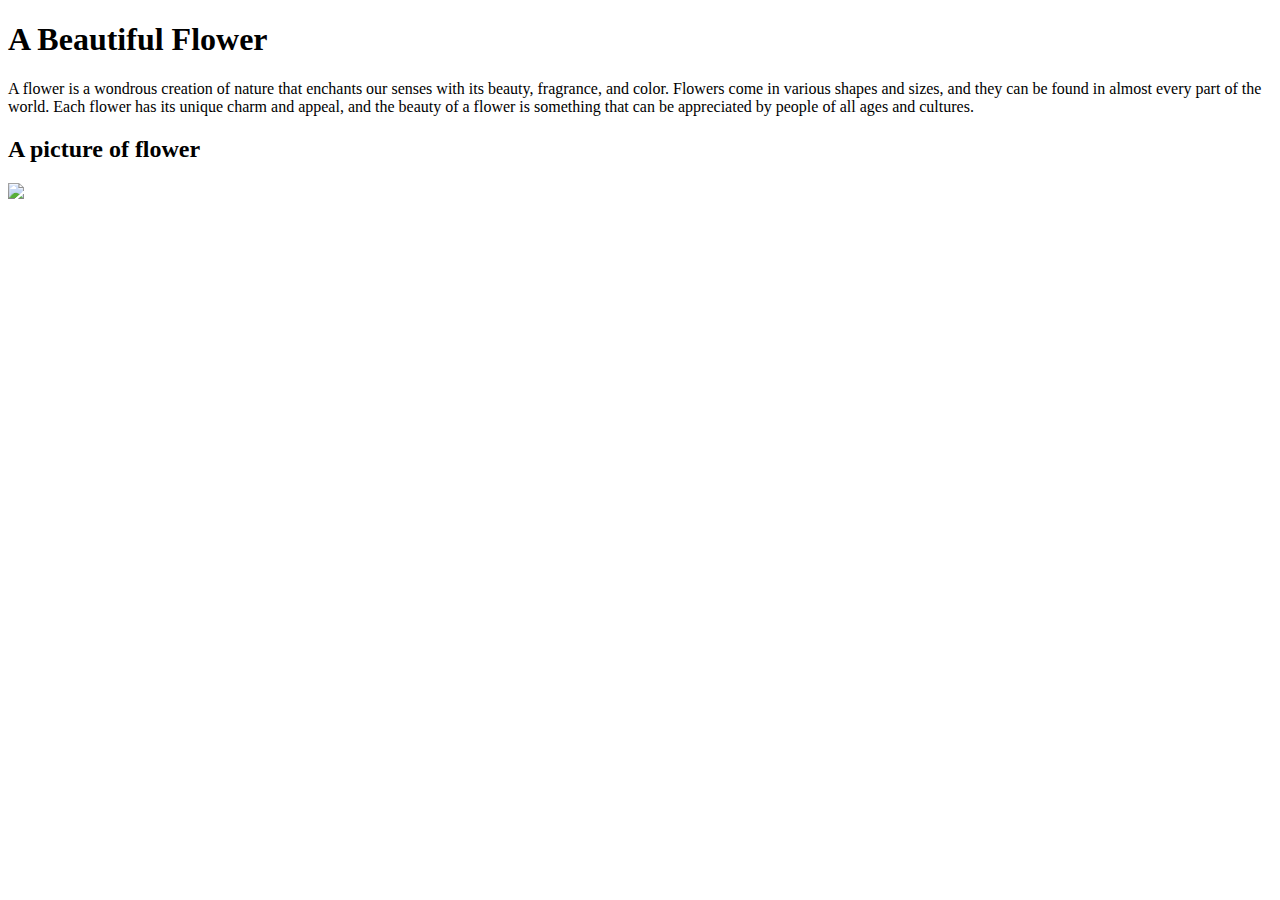
==== 1 - HTML/HTML-exercise1.html @ a106df7e "Add files via upload" ====
<!DOCTYPE html>
<html lang="en">
<head>
    <meta charset="UTF-8">
    <meta http-equiv="X-UA-Compatible" content="IE=edge">
    <meta name="viewport" content="width=device-width, initial-scale=1.0">
    <title>The Beauty of A Flower</title>
</head>
<body>
    <h1>A Beautiful Flower</h1> 

   <p>A flower is a wondrous creation of nature that enchants our
    senses with its beauty, fragrance, and color. 
     Flowers come in various shapes and sizes, and they
    can be found in almost every part of the world.
    Each flower has its unique charm and appeal,
    and the beauty of a flower is something that can
     be appreciated by people of all ages and cultures.
   </p>
     
     <h2>A picture of flower</h2>
     <img src="flowers-19830_1920.jpg">



   
</body>
</html>
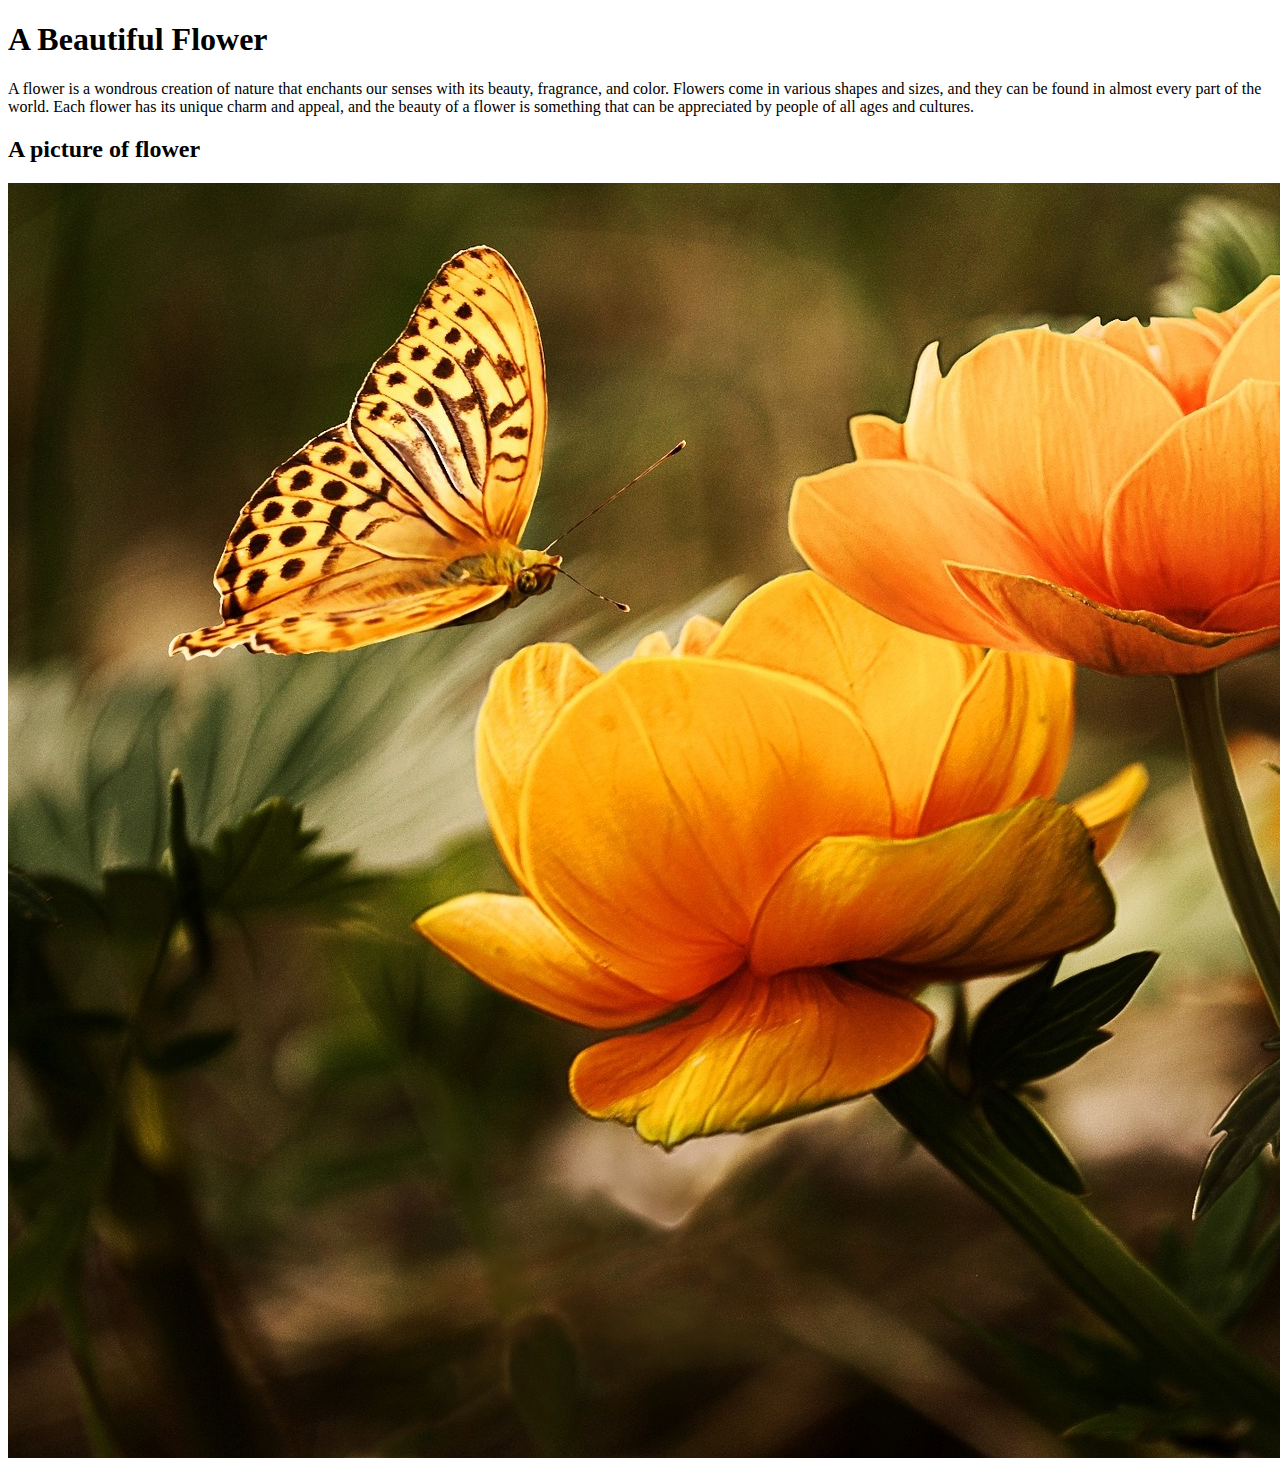
==== commit 154d6b7e: "testin git" ====
--- a/1 - HTML/HTML-exercise1.html
+++ b/1 - HTML/HTML-exercise1.html
@@ -1,28 +1,28 @@
-<!DOCTYPE html>
-<html lang="en">
-<head>
-    <meta charset="UTF-8">
-    <meta http-equiv="X-UA-Compatible" content="IE=edge">
-    <meta name="viewport" content="width=device-width, initial-scale=1.0">
-    <title>The Beauty of A Flower</title>
-</head>
-<body>
-    <h1>A Beautiful Flower</h1> 
-
-   <p>A flower is a wondrous creation of nature that enchants our
-    senses with its beauty, fragrance, and color. 
-     Flowers come in various shapes and sizes, and they
-    can be found in almost every part of the world.
-    Each flower has its unique charm and appeal,
-    and the beauty of a flower is something that can
-     be appreciated by people of all ages and cultures.
-   </p>
-     
-     <h2>A picture of flower</h2>
-     <img src="flowers-19830_1920.jpg">
-
-
-
-   
-</body>
+<!DOCTYPE html>
+<html lang="en">
+<head>
+    <meta charset="UTF-8">
+    <meta http-equiv="X-UA-Compatible" content="IE=edge">
+    <meta name="viewport" content="width=device-width, initial-scale=1.0">
+    <title>The Beauty of A Flower</title>
+</head>
+<body>
+    <h1>A Beautiful Flower</h1> 
+
+   <p>A flower is a wondrous creation of nature that enchants our
+    senses with its beauty, fragrance, and color. 
+     Flowers come in various shapes and sizes, and they
+    can be found in almost every part of the world.
+    Each flower has its unique charm and appeal,
+    and the beauty of a flower is something that can
+     be appreciated by people of all ages and cultures.
+   </p>
+     
+     <h2>A picture of flower</h2>
+     <img src="flowers-19830_1920.jpg"alt="A beautiful Flower">
+
+
+
+   
+</body>
 </html>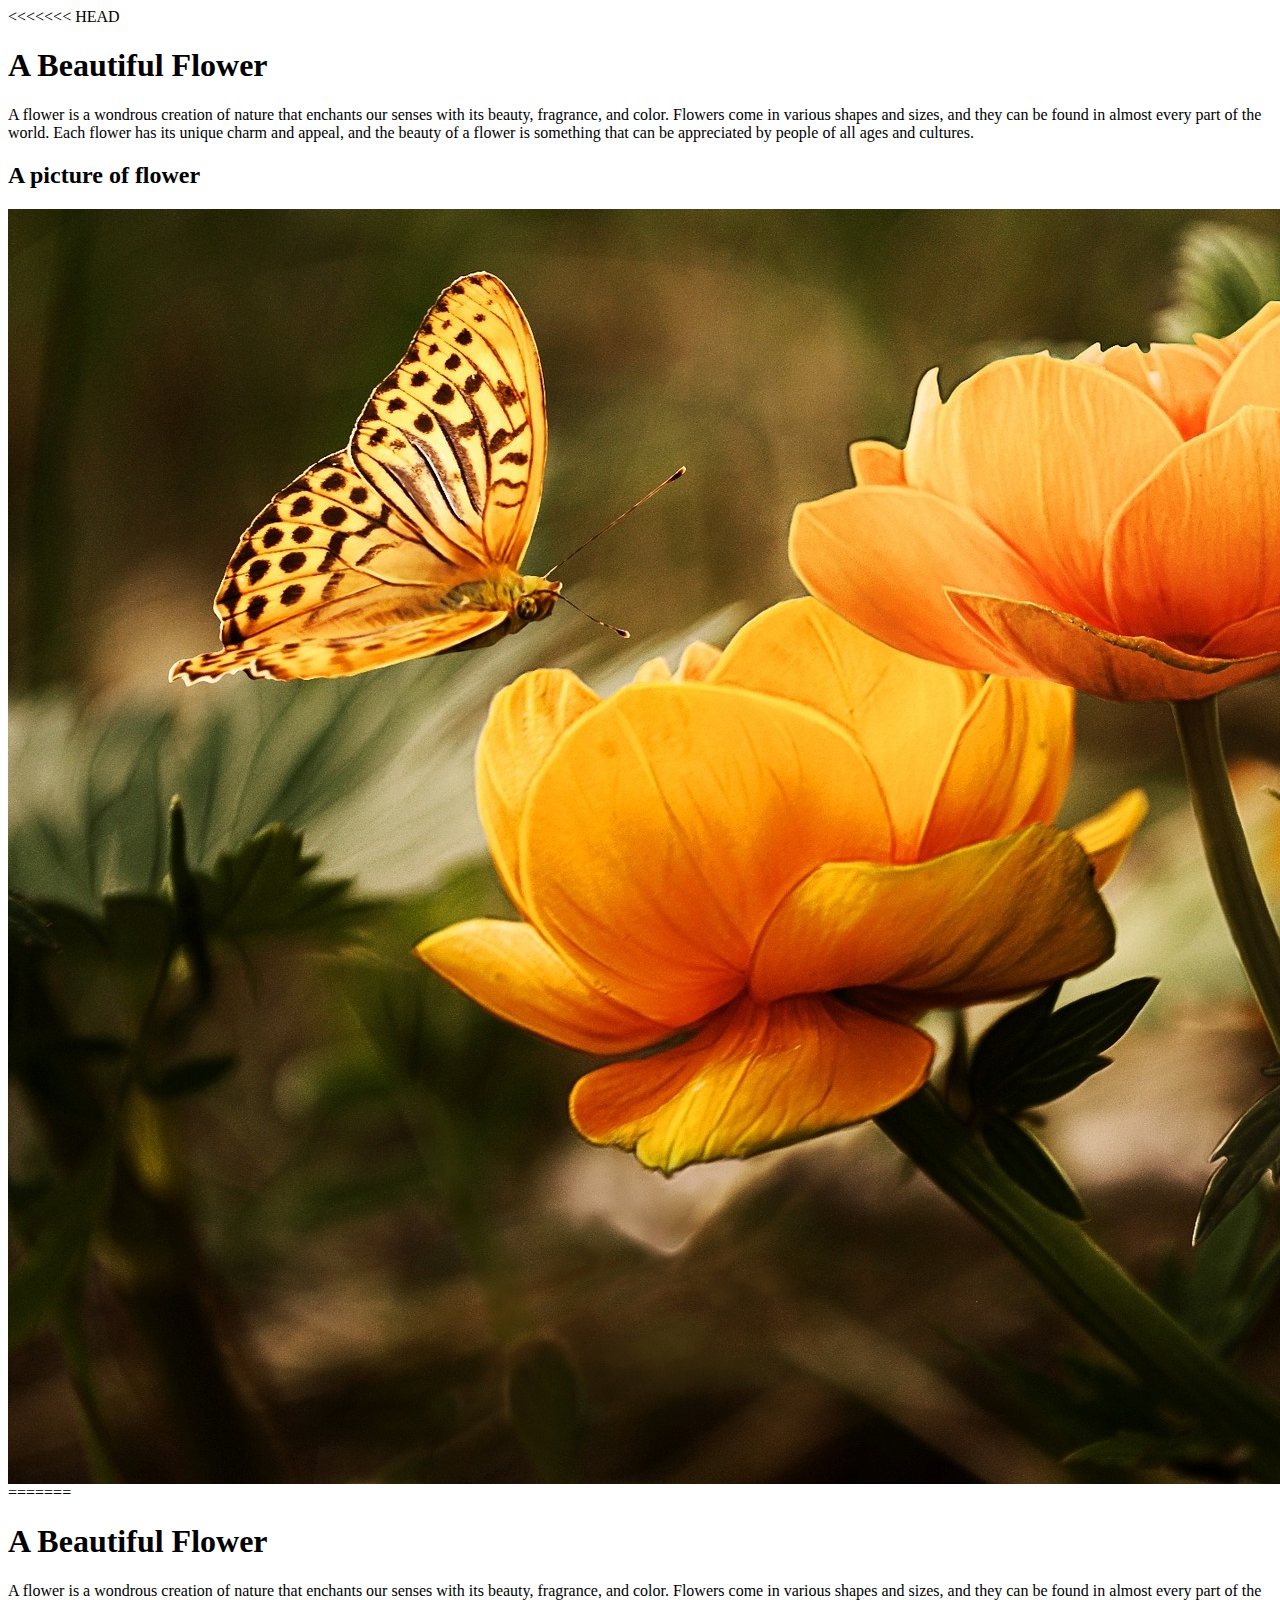
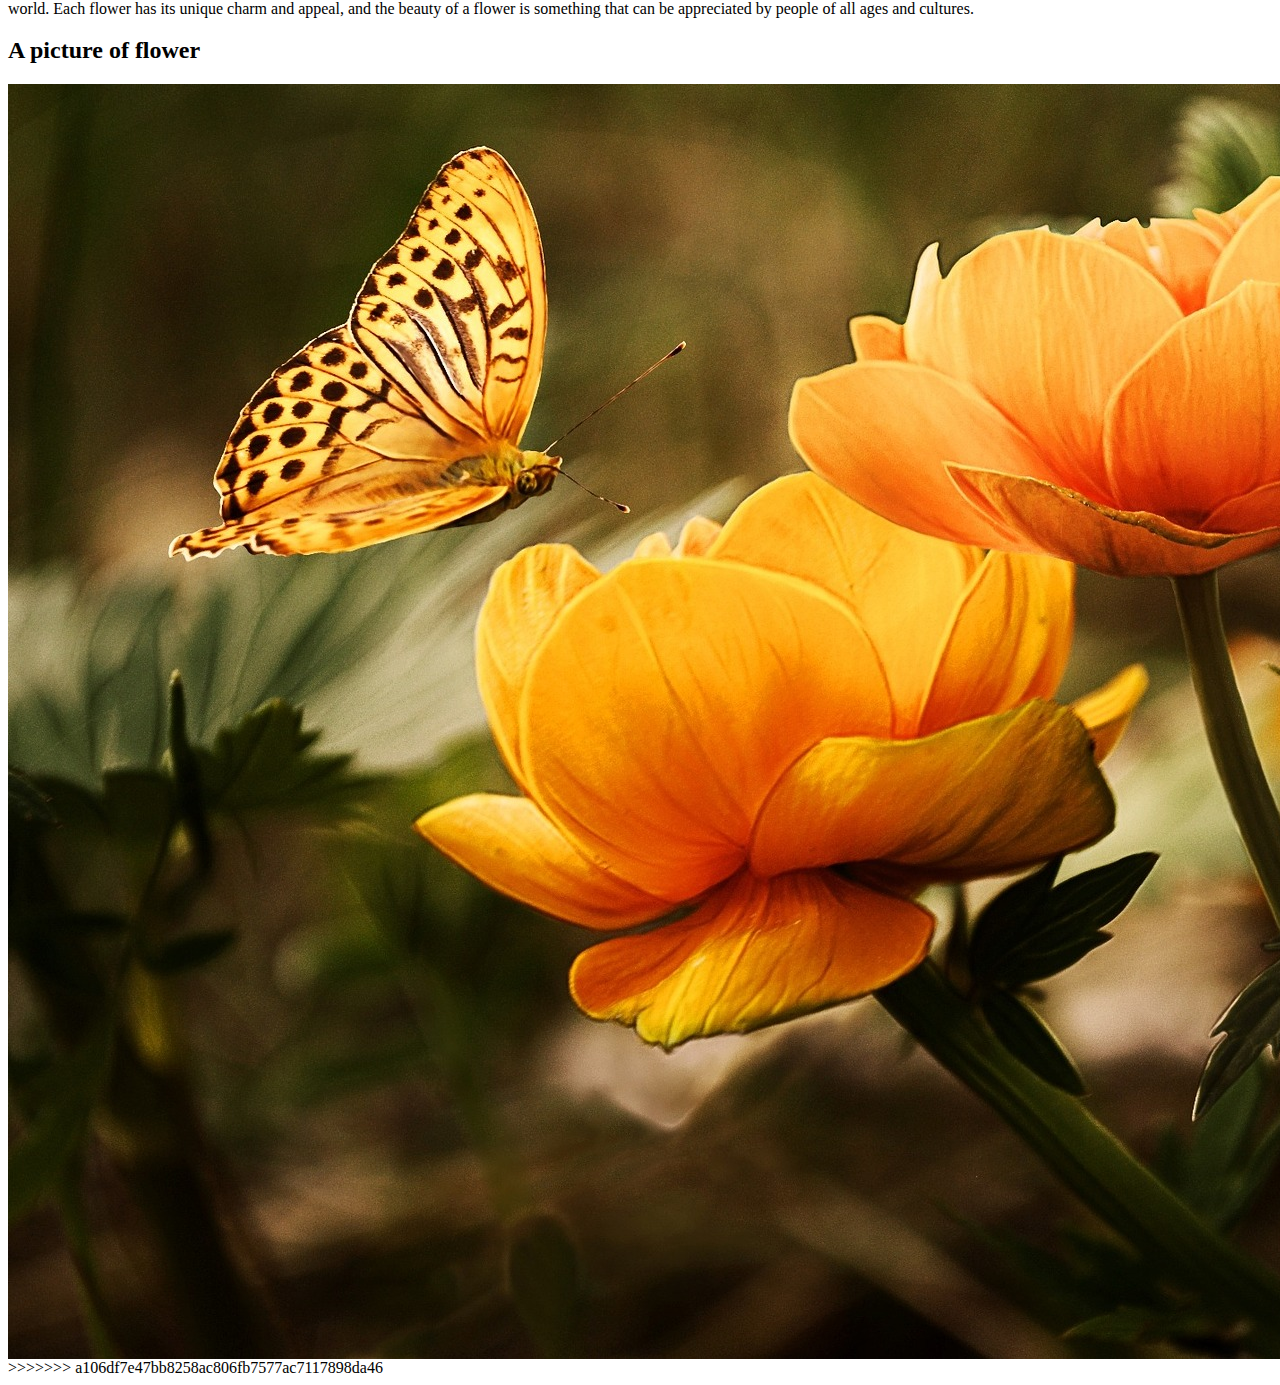
==== commit b2887d93: "testin git" ====
--- a/1 - HTML/HTML-exercise1.html
+++ b/1 - HTML/HTML-exercise1.html
@@ -1,3 +1,4 @@
+<<<<<<< HEAD
 <!DOCTYPE html>
 <html lang="en">
 <head>
@@ -25,4 +26,33 @@
 
    
 </body>
+=======
+<!DOCTYPE html>
+<html lang="en">
+<head>
+    <meta charset="UTF-8">
+    <meta http-equiv="X-UA-Compatible" content="IE=edge">
+    <meta name="viewport" content="width=device-width, initial-scale=1.0">
+    <title>The Beauty of A Flower</title>
+</head>
+<body>
+    <h1>A Beautiful Flower</h1> 
+
+   <p>A flower is a wondrous creation of nature that enchants our
+    senses with its beauty, fragrance, and color. 
+     Flowers come in various shapes and sizes, and they
+    can be found in almost every part of the world.
+    Each flower has its unique charm and appeal,
+    and the beauty of a flower is something that can
+     be appreciated by people of all ages and cultures.
+   </p>
+     
+     <h2>A picture of flower</h2>
+     <img src="flowers-19830_1920.jpg">
+
+
+
+   
+</body>
+>>>>>>> a106df7e47bb8258ac806fb7577ac7117898da46
 </html>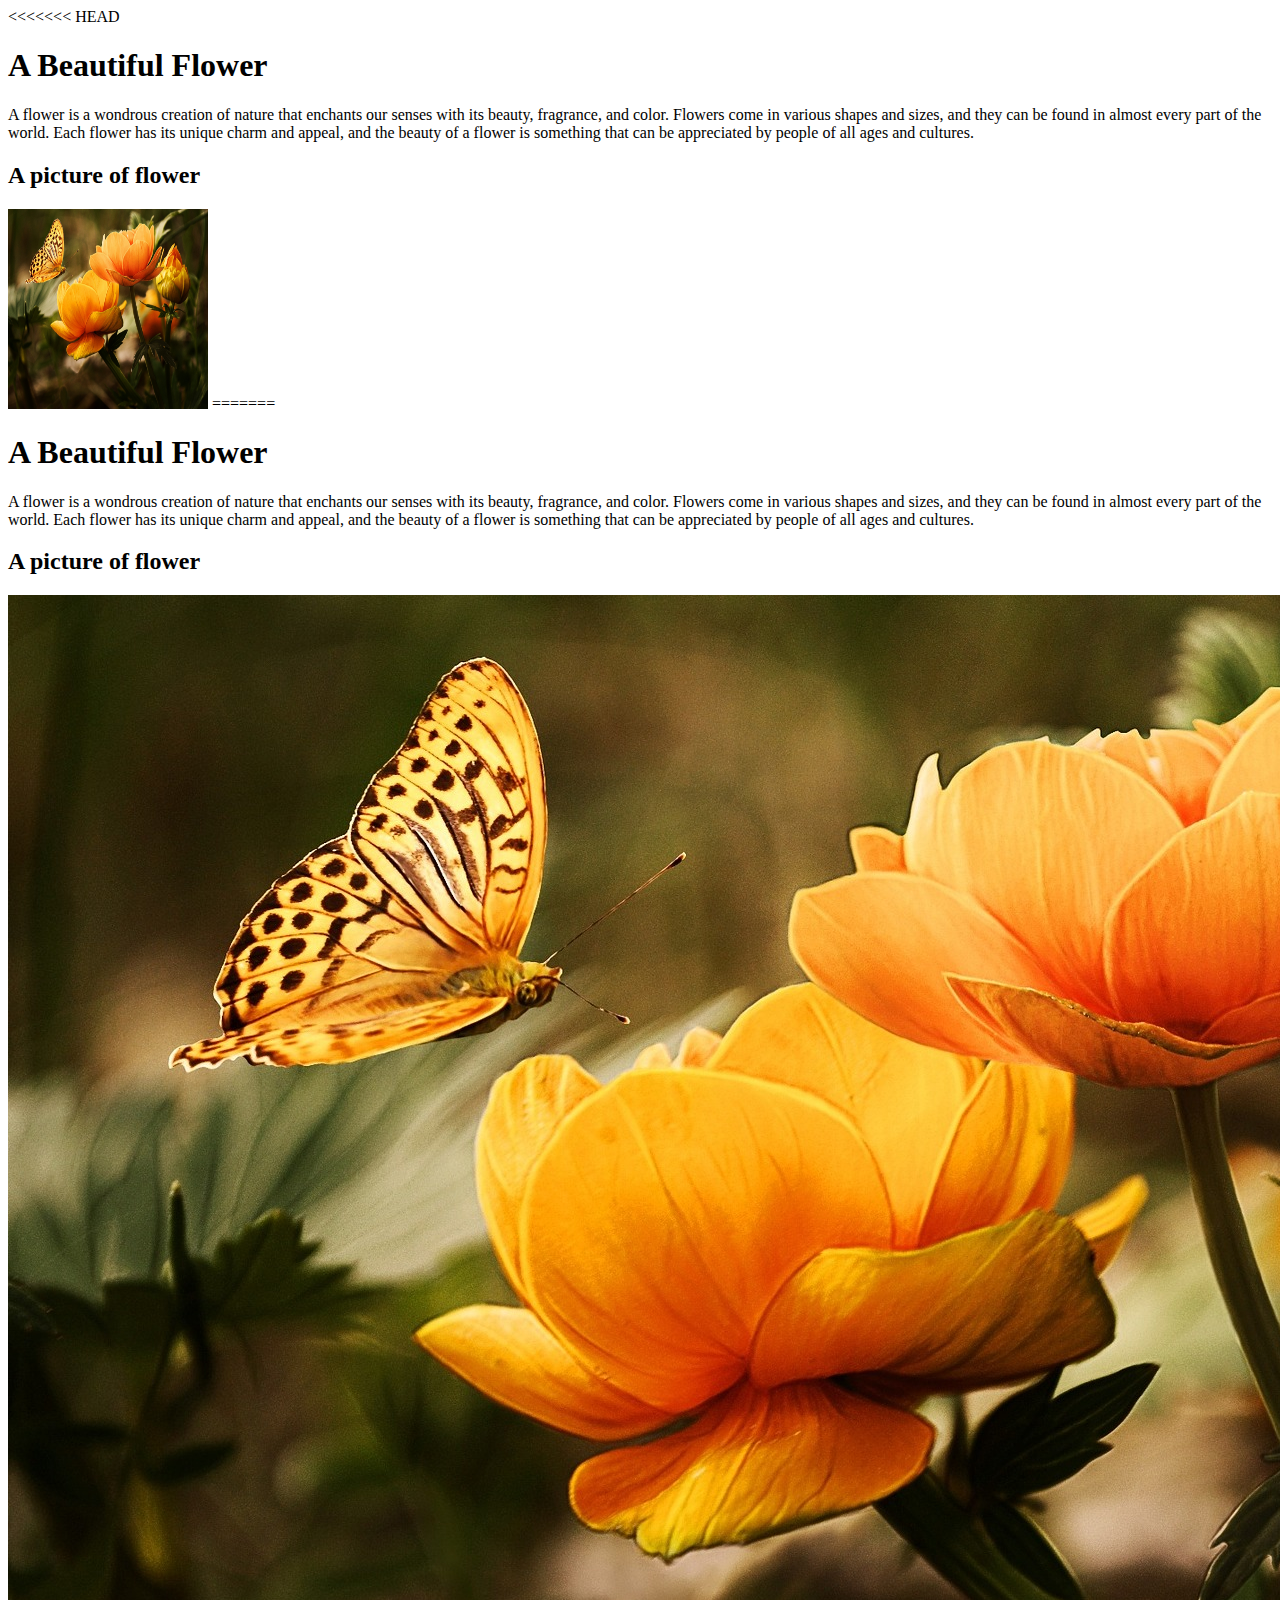
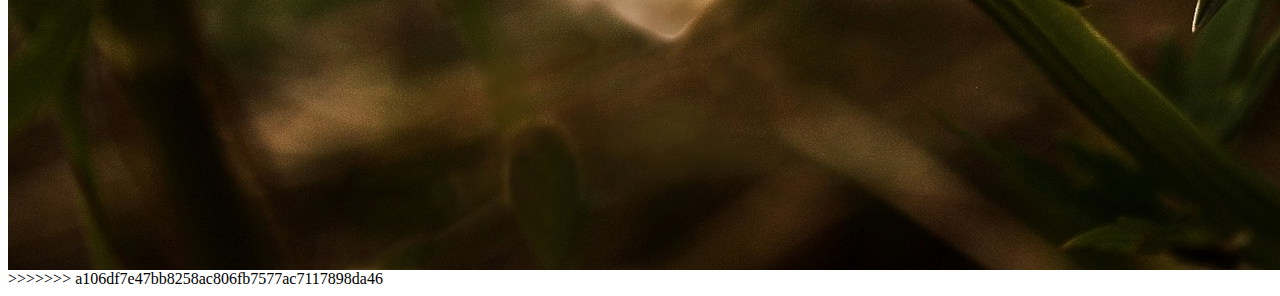
==== commit 83df3e8b: "image resize" ====
--- a/1 - HTML/HTML-exercise1.html
+++ b/1 - HTML/HTML-exercise1.html
@@ -20,7 +20,15 @@
    </p>
      
      <h2>A picture of flower</h2>
-     <img src="flowers-19830_1920.jpg"alt="A beautiful Flower">
+     <img src="flowers-19830_1920.jpg" alt="A beautiful Flower" width="200" height="200" >
+
+
+
+
+
+
+
+
 
 
 
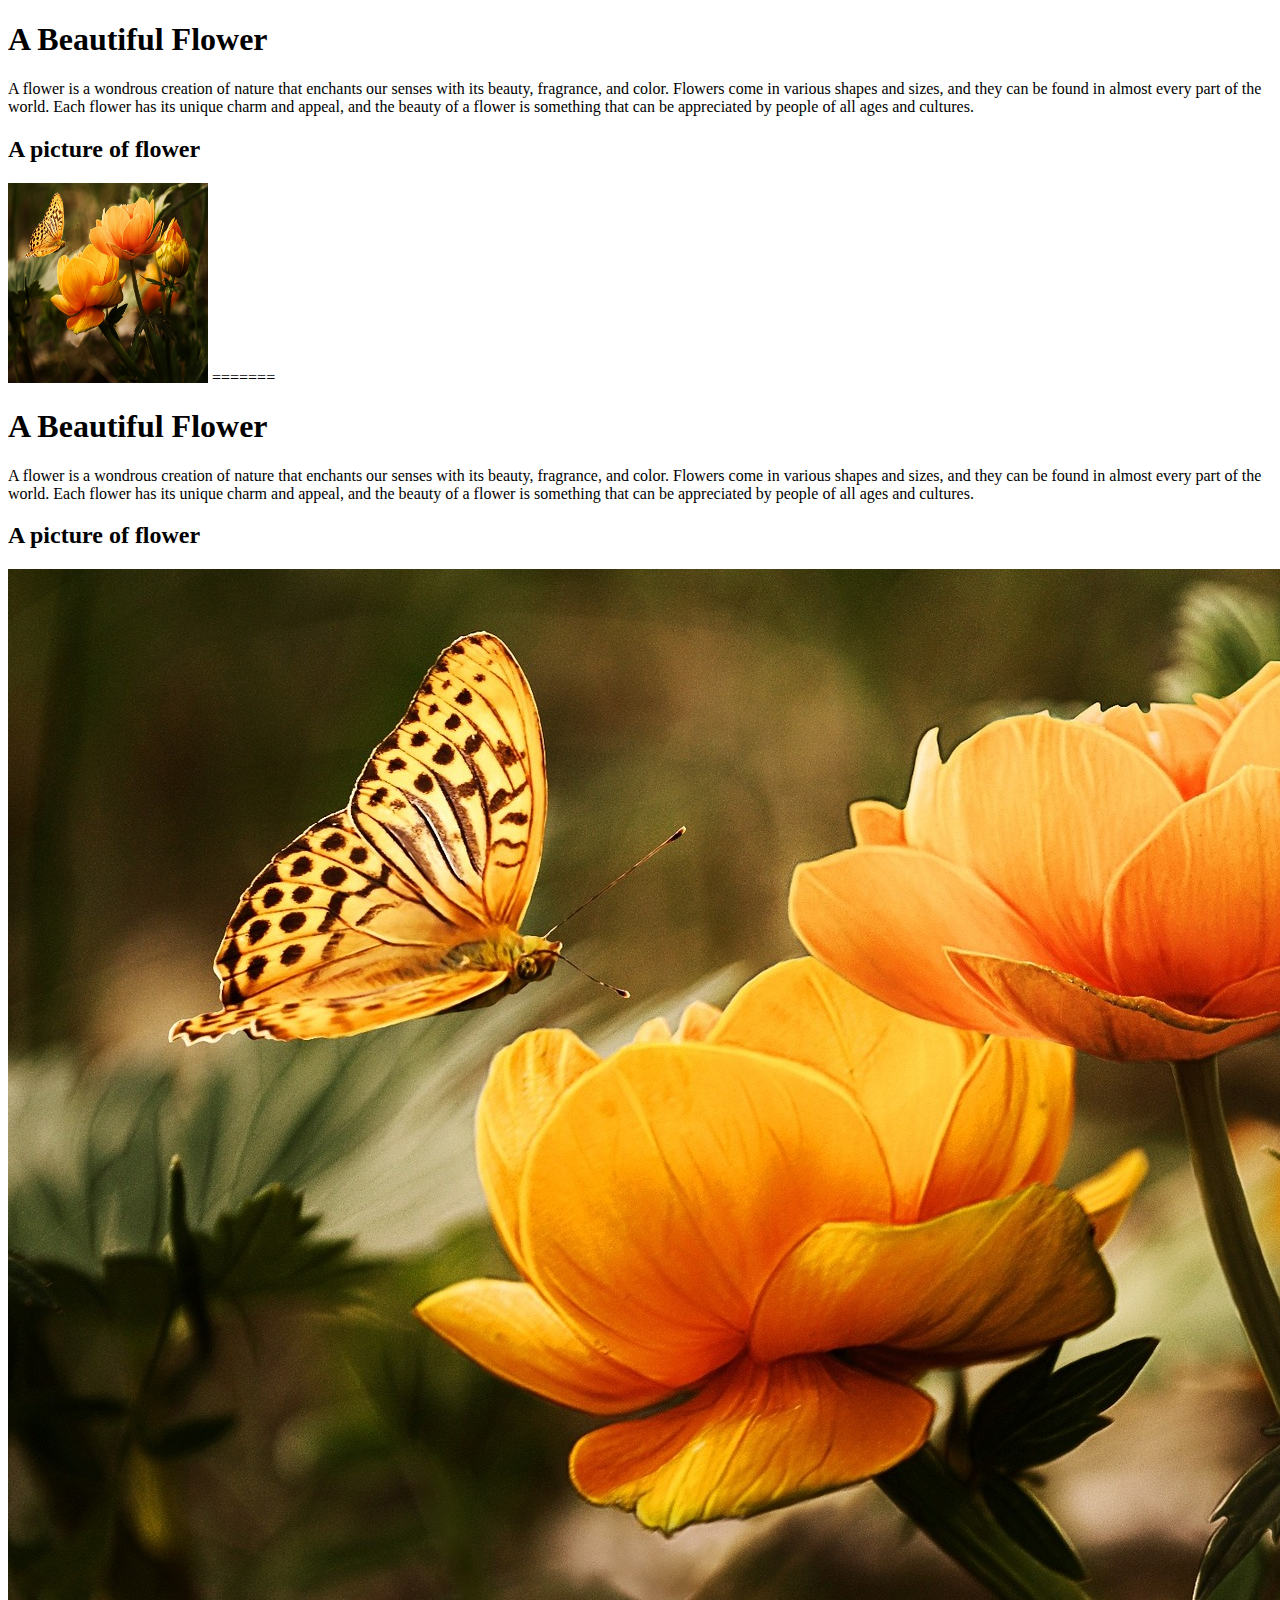
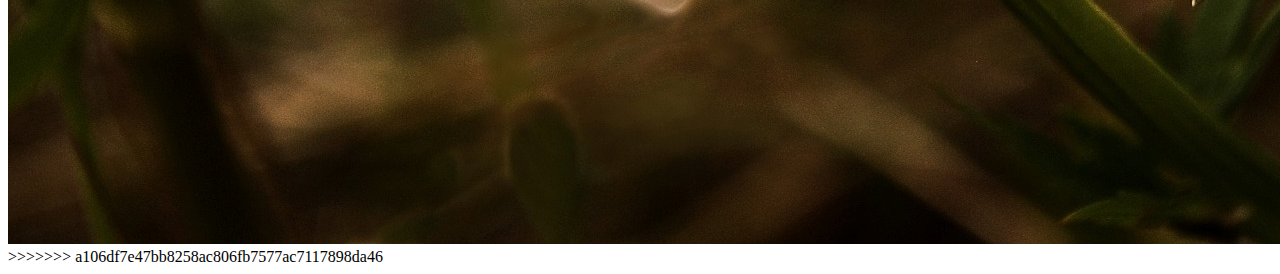
==== commit 055f2bf5: "added css link to html 1" ====
--- a/1 - HTML/HTML-exercise1.html
+++ b/1 - HTML/HTML-exercise1.html
@@ -1,66 +1,57 @@
-<<<<<<< HEAD
 <!DOCTYPE html>
 <html lang="en">
-<head>
-    <meta charset="UTF-8">
-    <meta http-equiv="X-UA-Compatible" content="IE=edge">
-    <meta name="viewport" content="width=device-width, initial-scale=1.0">
+  <head>
+    <meta charset="UTF-8" />
+    <meta http-equiv="X-UA-Compatible" content="IE=edge" />
+    <meta name="viewport" content="width=device-width, initial-scale=1.0" />
     <title>The Beauty of A Flower</title>
-</head>
-<body>
-    <h1>A Beautiful Flower</h1> 
+    <link
+      rel="stylesheet"
+      href="C:\Users\olu_f\FED-Student-Exercises\2 - CSS\Week 1\exercise1\CSS-exercise1.css"
+    />
+  </head>
+  <body>
+    <h1>A Beautiful Flower</h1>
 
-   <p>A flower is a wondrous creation of nature that enchants our
-    senses with its beauty, fragrance, and color. 
-     Flowers come in various shapes and sizes, and they
-    can be found in almost every part of the world.
-    Each flower has its unique charm and appeal,
-    and the beauty of a flower is something that can
-     be appreciated by people of all ages and cultures.
-   </p>
-     
-     <h2>A picture of flower</h2>
-     <img src="flowers-19830_1920.jpg" alt="A beautiful Flower" width="200" height="200" >
+    <p>
+      A flower is a wondrous creation of nature that enchants our senses with
+      its beauty, fragrance, and color. Flowers come in various shapes and
+      sizes, and they can be found in almost every part of the world. Each
+      flower has its unique charm and appeal, and the beauty of a flower is
+      something that can be appreciated by people of all ages and cultures.
+    </p>
 
+    <h2>A picture of flower</h2>
+    <img
+      src="flowers-19830_1920.jpg"
+      alt="A beautiful Flower"
+      width="200"
+      height="200"
+    />
+  </body>
+  =======
+  <!DOCTYPE html>
+  <html lang="en">
+    <head>
+      <meta charset="UTF-8" />
+      <meta http-equiv="X-UA-Compatible" content="IE=edge" />
+      <meta name="viewport" content="width=device-width, initial-scale=1.0" />
+      <title>The Beauty of A Flower</title>
+    </head>
+    <body>
+      <h1>A Beautiful Flower</h1>
 
+      <p>
+        A flower is a wondrous creation of nature that enchants our senses with
+        its beauty, fragrance, and color. Flowers come in various shapes and
+        sizes, and they can be found in almost every part of the world. Each
+        flower has its unique charm and appeal, and the beauty of a flower is
+        something that can be appreciated by people of all ages and cultures.
+      </p>
 
-
-
-
-
-
-
-
-
-   
-</body>
-=======
-<!DOCTYPE html>
-<html lang="en">
-<head>
-    <meta charset="UTF-8">
-    <meta http-equiv="X-UA-Compatible" content="IE=edge">
-    <meta name="viewport" content="width=device-width, initial-scale=1.0">
-    <title>The Beauty of A Flower</title>
-</head>
-<body>
-    <h1>A Beautiful Flower</h1> 
-
-   <p>A flower is a wondrous creation of nature that enchants our
-    senses with its beauty, fragrance, and color. 
-     Flowers come in various shapes and sizes, and they
-    can be found in almost every part of the world.
-    Each flower has its unique charm and appeal,
-    and the beauty of a flower is something that can
-     be appreciated by people of all ages and cultures.
-   </p>
-     
-     <h2>A picture of flower</h2>
-     <img src="flowers-19830_1920.jpg">
-
-
-
-   
-</body>
->>>>>>> a106df7e47bb8258ac806fb7577ac7117898da46
-</html>+      <h2>A picture of flower</h2>
+      <img src="flowers-19830_1920.jpg" />
+    </body>
+    >>>>>>> a106df7e47bb8258ac806fb7577ac7117898da46
+  </html>
+</html>
